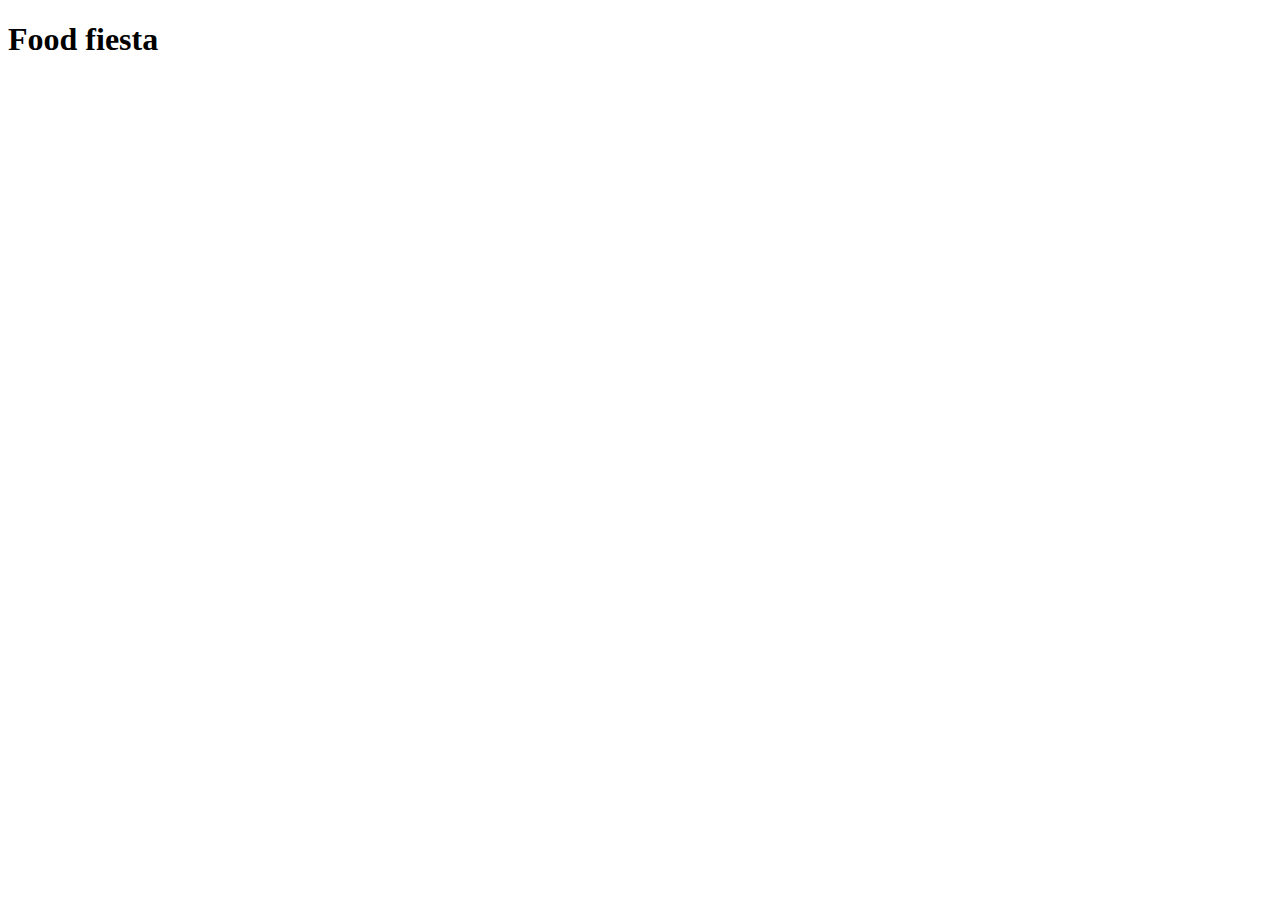
==== recept.html @ 6882a4b1 "la till dokumentation och tre nya sidor" ====
<!DOCTYPE html>
<html lang="en">
<head>
    <meta charset="UTF-8">
    <meta name="viewport" content="width=device-width, initial-scale=1.0">
    <title>Document</title>
</head>
<body>
    <header>
        <h1>Food fiesta</h1>
    </header>
    <footer>

    </footer>
</body>
</html>
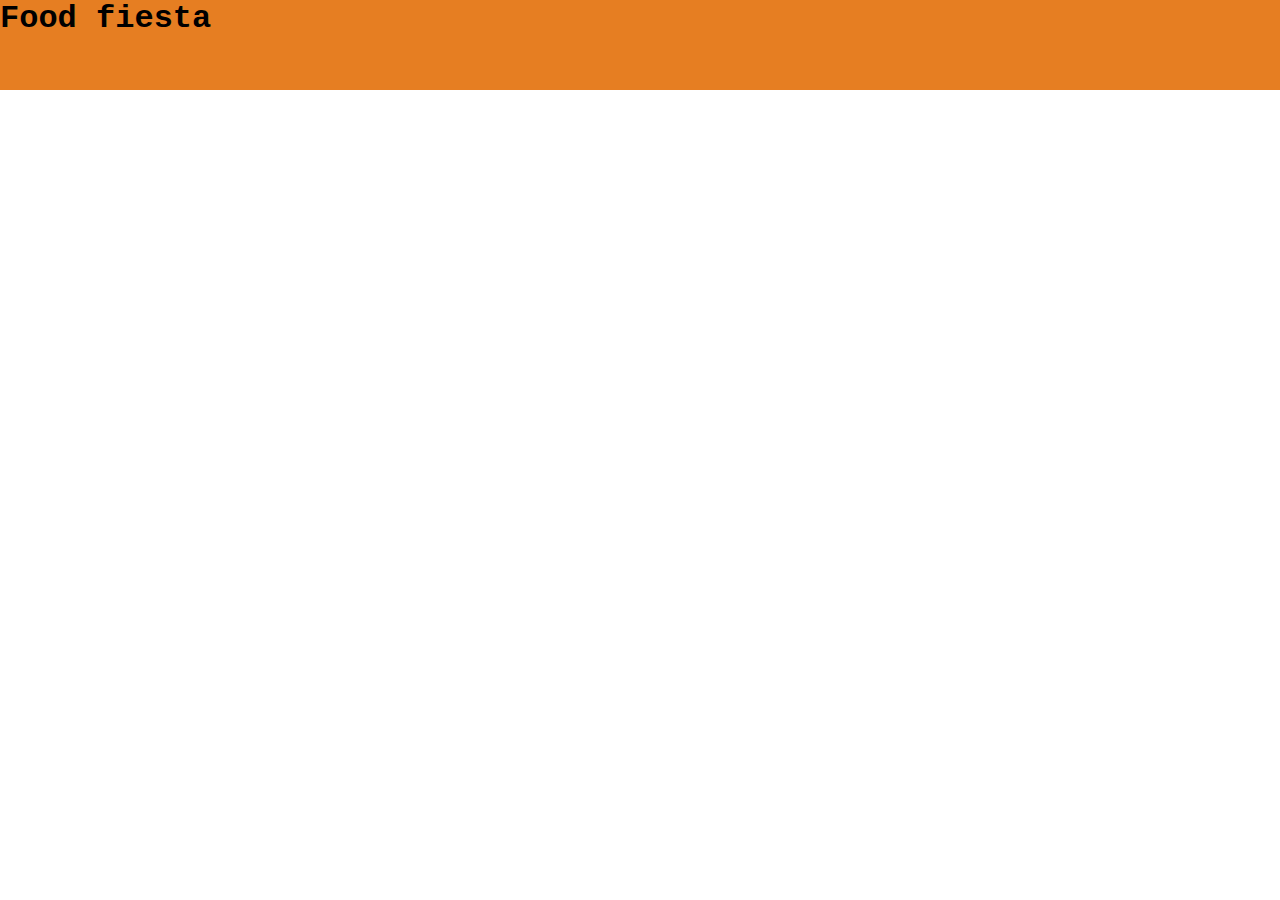
==== commit 259e7a00: "utvecklade min grid och header" ====
--- a/recept.html
+++ b/recept.html
@@ -4,11 +4,15 @@
     <meta charset="UTF-8">
     <meta name="viewport" content="width=device-width, initial-scale=1.0">
     <title>Document</title>
+    <link rel="stylesheet" href="css/stylesheet.css">
 </head>
-<body>
+<body style="margin:0%">
     <header>
-        <h1>Food fiesta</h1>
+        <h1 class="headerTitle">Food fiesta</h1>
     </header>
+    <main class="receptWrapper">
+
+    </main>
     <footer>
 
     </footer>
--- a/css/stylesheet.css
+++ b/css/stylesheet.css
@@ -0,0 +1,25 @@
+.indexWrapper{
+    display: grid;
+    grid-template-rows: 40vh 30vh 30vh 30vh;
+    grid-auto-columns: 20vh 60vh 40dvh;
+    
+
+}
+
+.restaurantWrapper{
+    display: grid;
+}
+
+.receptWrapper{
+    display: grid;
+}
+
+header{
+    background-color: #e67e22;
+    font-family: 'Courier New', Courier, monospace;
+    height: 10vh;
+}
+
+.headerTitle{
+    margin: 0%;
+}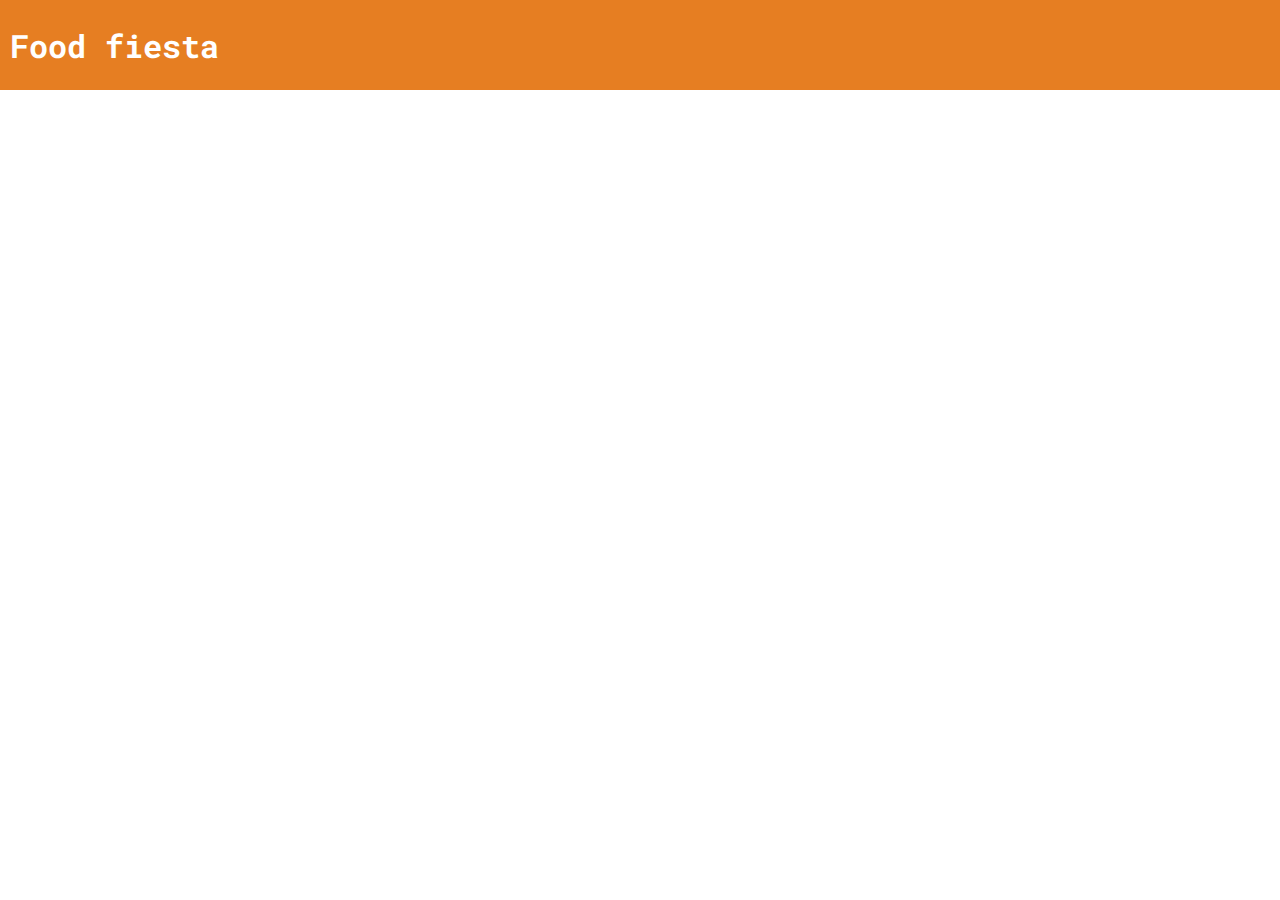
==== commit 285cc510: "font, header," ====
--- a/recept.html
+++ b/recept.html
@@ -5,6 +5,9 @@
     <meta name="viewport" content="width=device-width, initial-scale=1.0">
     <title>Document</title>
     <link rel="stylesheet" href="css/stylesheet.css">
+    <style>
+        @import url('https://fonts.googleapis.com/css2?family=Roboto+Mono:ital,wght@0,100..700;1,100..700&display=swap');
+    </style>
 </head>
 <body style="margin:0%">
     <header>
--- a/css/stylesheet.css
+++ b/css/stylesheet.css
@@ -16,10 +16,18 @@
 
 header{
     background-color: #e67e22;
-    font-family: 'Courier New', Courier, monospace;
     height: 10vh;
+
+    display: flex;
+    justify-content:left;
+    align-items: center;
 }
 
 .headerTitle{
     margin: 0%;
+    width:fit-content;
+    padding-left: 10px;
+    color: white;
+    font-family: "Roboto Mono", monospace;
+
 }